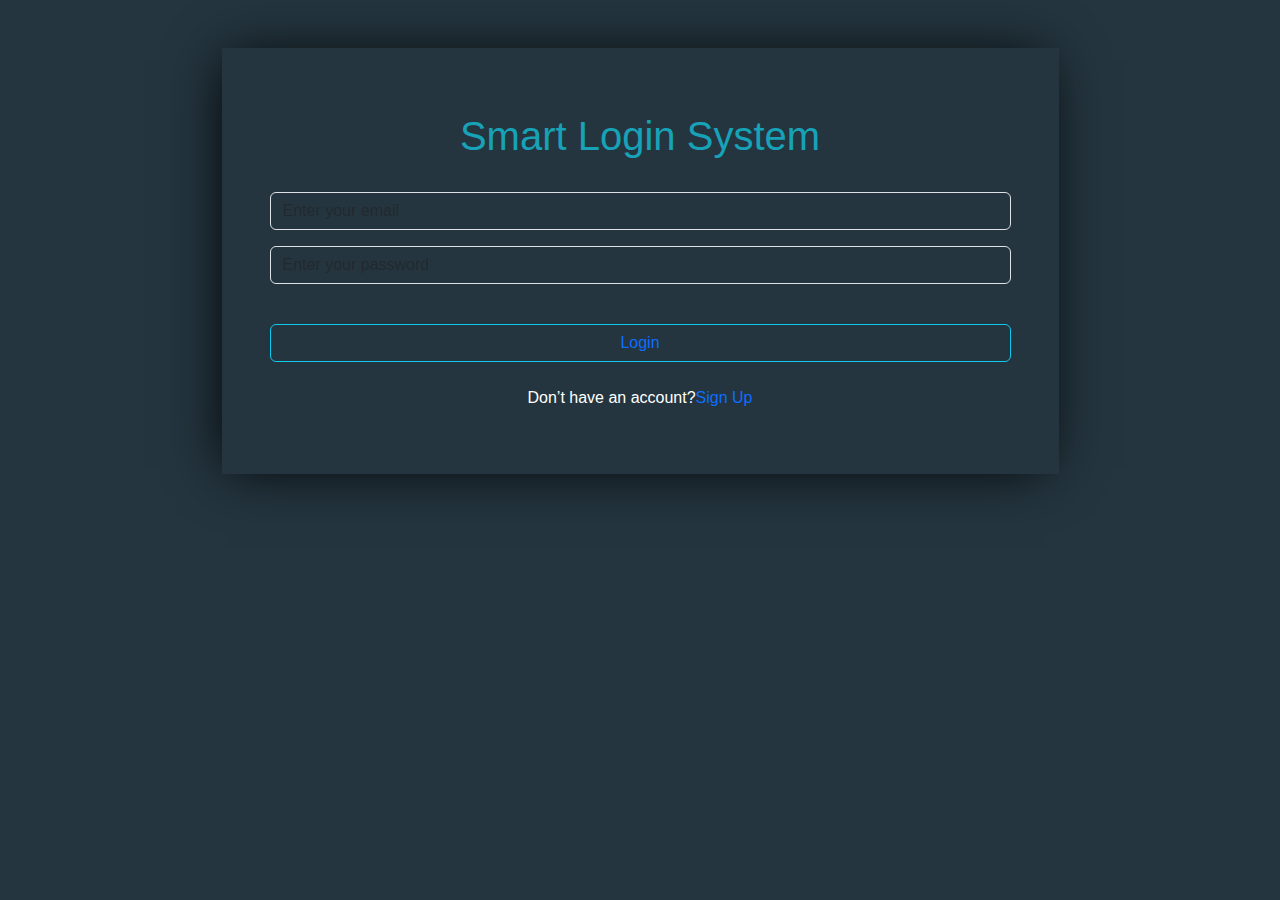
==== index.html @ 3db46fb5 "First commit" ====
<!DOCTYPE html>
<html lang="en">
<head>
    <meta charset="UTF-8">
    <meta http-equiv="X-UA-Compatible" content="IE=edge">
    <meta name="viewport" content="width=device-width, initial-scale=1.0">
    <link rel="stylesheet" href="css/bootstrap.min.css">
    <link rel="stylesheet" href="css/style.css">
    <title>Assigment JS 4</title>
</head>
<body>
    <body>
      <div class="container my-5 text-center">
        <div class="group m-auto w-75 p-5">
          <h1 class="p-3">Smart Login System</h1>
          <input type="text" placeholder="Enter your email" class="form-control my-3" id="signEmail">
          
          <input type="text" placeholder="Enter your password" class="form-control my-3" id="signPass">

          <button onclick="addUser();" class="btn btn-outline-info w-100 my-4 text-white"><a class="text-decoration-none"  href="home.html">Login</a> </button>
          <p id="wrongUser" class=" d-none  text-bg-danger">there is wrong in email or password </p>
          <p class="text-white">Don’t have an account?<a href="Signin.html" class="text-decoration-none">Sign Up</a> </p>

        </div>

      </div>


    <script src="js/bootstrap.bundle.min.js"></script>
    <script src="js/index.js"></script>
</body>
</html>
---- css/style.css ----
body{
    font-family: "Titillium Web", sans-serif;
    background: rgb(36, 53, 63);
}
.group{
    box-shadow: rgb(0, 0, 0) -5px 2px 54px -9px;

}
h1{
    color: rgb(23, 162, 184);
}
input{
    background-color: transparent !important;
    color: rgb(255, 255, 255) !important;
   
}

.btn{
 cursor: pointer;   
}
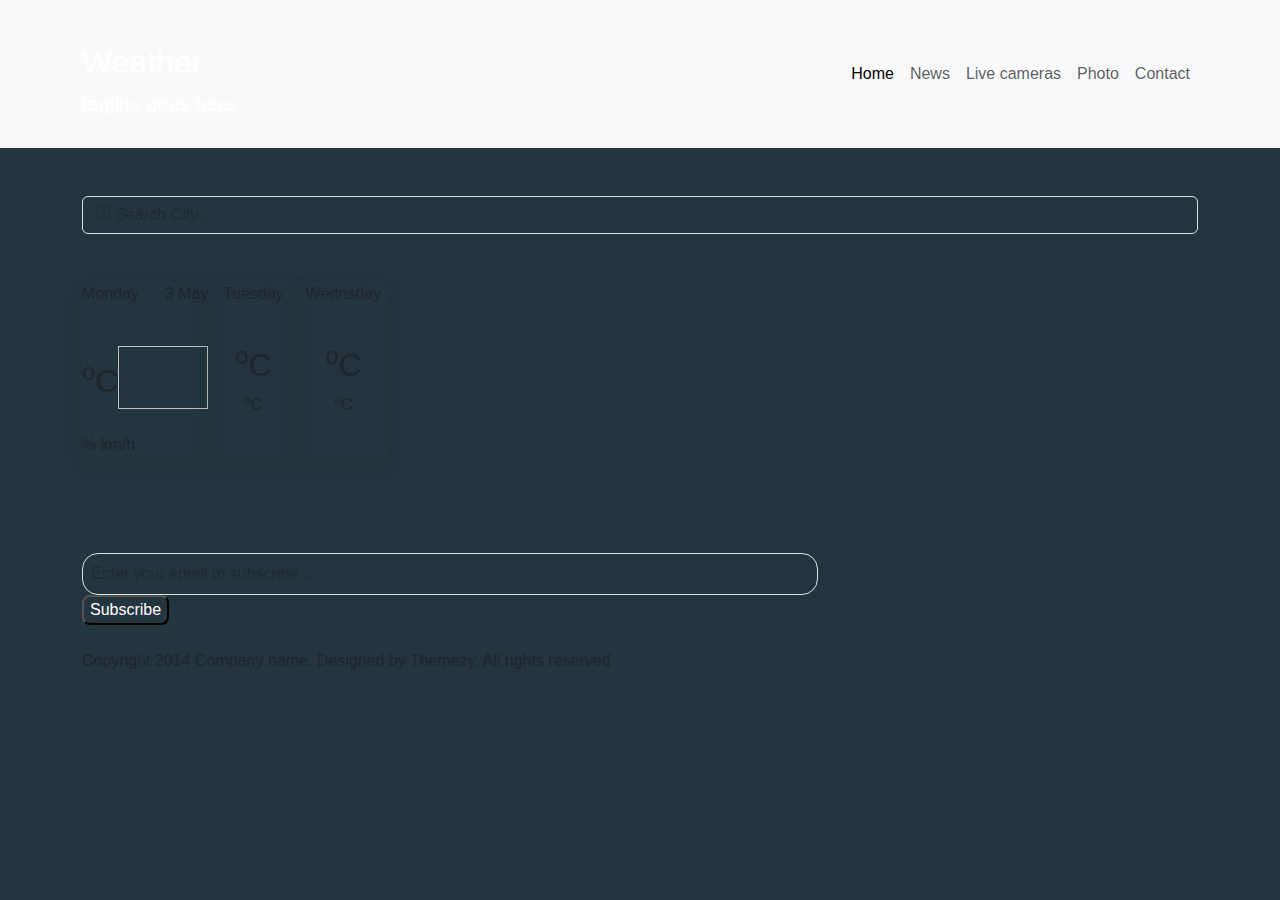
==== commit c6ca3aa3: "Add files via upload" ====
--- a/index.html
+++ b/index.html
@@ -1,32 +1,152 @@
-<!DOCTYPE html>
-<html lang="en">
-<head>
-    <meta charset="UTF-8">
-    <meta http-equiv="X-UA-Compatible" content="IE=edge">
-    <meta name="viewport" content="width=device-width, initial-scale=1.0">
-    <link rel="stylesheet" href="css/bootstrap.min.css">
-    <link rel="stylesheet" href="css/style.css">
-    <title>Assigment JS 4</title>
-</head>
-<body>
-    <body>
-      <div class="container my-5 text-center">
-        <div class="group m-auto w-75 p-5">
-          <h1 class="p-3">Smart Login System</h1>
-          <input type="text" placeholder="Enter your email" class="form-control my-3" id="signEmail">
-          
-          <input type="text" placeholder="Enter your password" class="form-control my-3" id="signPass">
-
-          <button onclick="addUser();" class="btn btn-outline-info w-100 my-4 text-white"><a class="text-decoration-none"  href="home.html">Login</a> </button>
-          <p id="wrongUser" class=" d-none  text-bg-danger">there is wrong in email or password </p>
-          <p class="text-white">Don’t have an account?<a href="Signin.html" class="text-decoration-none">Sign Up</a> </p>
-
-        </div>
-
-      </div>
-
-
-    <script src="js/bootstrap.bundle.min.js"></script>
-    <script src="js/index.js"></script>
-</body>
+<!DOCTYPE html>
+<html lang="en">
+<head>
+    <meta charset="UTF-8">
+    <meta http-equiv="X-UA-Compatible" content="IE=edge">
+    <meta name="viewport" content="width=device-width, initial-scale=1.0">
+    <link rel="stylesheet" href="css/bootstrap.min.css">
+    <link rel="stylesheet" href="css/all.min.css">
+    <link rel="stylesheet" href="css/style.css">
+    <title>Assgment 5</title>
+</head>
+<body>
+        <nav class="navbar navbar-expand-lg bg-body-tertiary ">
+            <div class="container">
+              <a class="navbar-brand" href="index.html">
+                <img src="image/logo.png" class="logo " alt="">
+                <div class="logo-type">
+                    <h2 class="site-title text-white">Weather</h2>
+                    <p class="site-des text-white">tagline goes here</p>
+                </div>
+              </a>
+        
+              <button class="navbar-toggler" type="button" data-bs-toggle="collapse" data-bs-target="#navbarSupportedContent" aria-controls="navbarSupportedContent" aria-expanded="false" aria-label="Toggle navigation">
+                <span class="navbar-toggler-icon "></span>
+              </button>
+              <div class="collapse navbar-collapse " id="navbarSupportedContent">
+                <ul class="navbar-nav ms-auto mb-2 mb-lg-0 ">
+                  <li class="nav-item">
+                    <a class="nav-link active a-home" aria-current="page" href="#">Home</a>
+                  </li>
+                  <li class="nav-item">
+                    <a class="nav-link" href="#">News</a>
+                  </li>
+                  <li class="nav-item">
+                    <a class="nav-link" href="#">Live cameras</a>
+                  </li>
+                  <li class="nav-item">
+                    <a class="nav-link" href="#">Photo</a>
+                  </li>
+                  <li class="nav-item">
+                    <a class="nav-link ">Contact</a>
+                  </li>
+                </ul>
+               
+              </div>
+            </div>
+          </nav>
+
+          <section class="display-temp " id="search">
+            <div class="bg-color  py-5 ">
+            <div class="container">
+              <div class="search m-auto">
+                <input type="text" id="search-bar" class="w-100 mb-5 form-control" placeholder="&#xF002; Search City..." style="font-family:Arial, FontAwesome"/>
+              </div>
+              <div class="city-temp d-flex">
+      
+                  <div class="temp-card shadow">
+                    <div class="day-and-date d-flex justify-content-between">
+                      <p id="today">Monday</p>
+                      <p id="today-date">3 May</p>
+                    </div>
+      
+                    <div class="temp-datails">
+                      <p id="location"></p>
+                      <div class="d-flex justify-content-between my-4">
+                        <div class="pt-3">
+                          <h2 id="today-degree" class="d-inline-block"></h2><h2 class="d-inline-block"><sup>o</sup>C</h2>
+                        </div>
+                        <img id="today-icon"  width="90"/>
+                      </div>
+                      <p id="today-description"></p>
+                      <div class="details">
+                        <i class="fas fa-umbrella pr-1"></i>
+                        <span id="humidty"></span> <span>%</span>
+      
+                        <i class="fas fa-wind pl-3 pr-1"></i>
+                        <span id="wind"></span> <span>km/h</span>
+      
+                        <i class="far fa-compass pl-3 pr-1"></i>
+                        <span id="compass"></span>
+                      </div>
+                    </div>
+                  </div>
+      
+
+                  <div class="temp-card text-center shadow">
+                    <div class="day-and-date">
+                      <p class="nextDay">Tuesday</p>
+                    </div>
+      
+                    <div class="temp-datails">
+                      <div>
+                        <img class="nextDay-icon" width="90"/>
+                      </div>
+                      <h2 class="max-degree d-inline-block"></h2><h2 class="d-inline-block"><sup>o</sup>C</h2>
+                      <br>
+                      <p class="min-degree d-inline-block"></p><p class="d-inline-block"><sup>o</sup>C</p>
+                      <p class="nextDay-description"></p>
+                    </div>
+                  </div>
+      
+                  <div class="temp-card text-center shadow">
+                    <div class="day-and-date">
+                      <p class="nextDay">Wednsday</p>
+                    </div>
+      
+                    <div class="temp-datails">
+                      <div>
+                        <img class="nextDay-icon" width="90"/>
+                      </div>
+                      <h2 class="max-degree d-inline-block"></h2><h2 class="d-inline-block"><sup>o</sup>C</h2>
+                      <br>
+                      <p class="min-degree d-inline-block"></p><p class="d-inline-block"><sup>o</sup>C</p>
+                      <p class="nextDay-description"></p>
+                    </div>
+                  </div>
+              </div>
+            </div>
+            </div>
+          </section>
+          <!-- footer -->
+          <footer class="site-footer py-5">
+            <div class="container">
+                <div class="row">
+                    <div class="col-md-8">
+                        <form action="#" class="subscribe-form mb-4">
+                            <input class="form-control  m-auto p-2 rounded-4" type="text" placeholder="Enter your email to subscribe...">
+                            <input class="rounded-3 subscribe " type="submit" value="Subscribe">
+                        </form>
+                    </div>
+                    <div class="col-md-3 col-md-offset-1">
+                        <div class="social-links ">
+                            <a href="#"><i class="fa-brands fa-facebook-f"></i></a>
+                            <a href="#"><i class="fa-brands fa-twitter"></i></a>
+                            <a href="#"><i class="fa-brands fa-google"></i></a>
+                            <a href="#"><i class="fa-brands fa-square-pinterest"></i></a>
+                        </div>
+                    </div>
+                </div>
+                <p class="colophon">Copyright 2014 Company name. Designed by Themezy. All rights reserved</p>
+            </div>
+        </footer>
+    
+
+
+
+
+    <script src="js/bootstrap.bundle.min.js"></script>
+    <script src="js/all.min.js"></script>
+    <script src="js/index.js"></script>
+</body>
 </html>